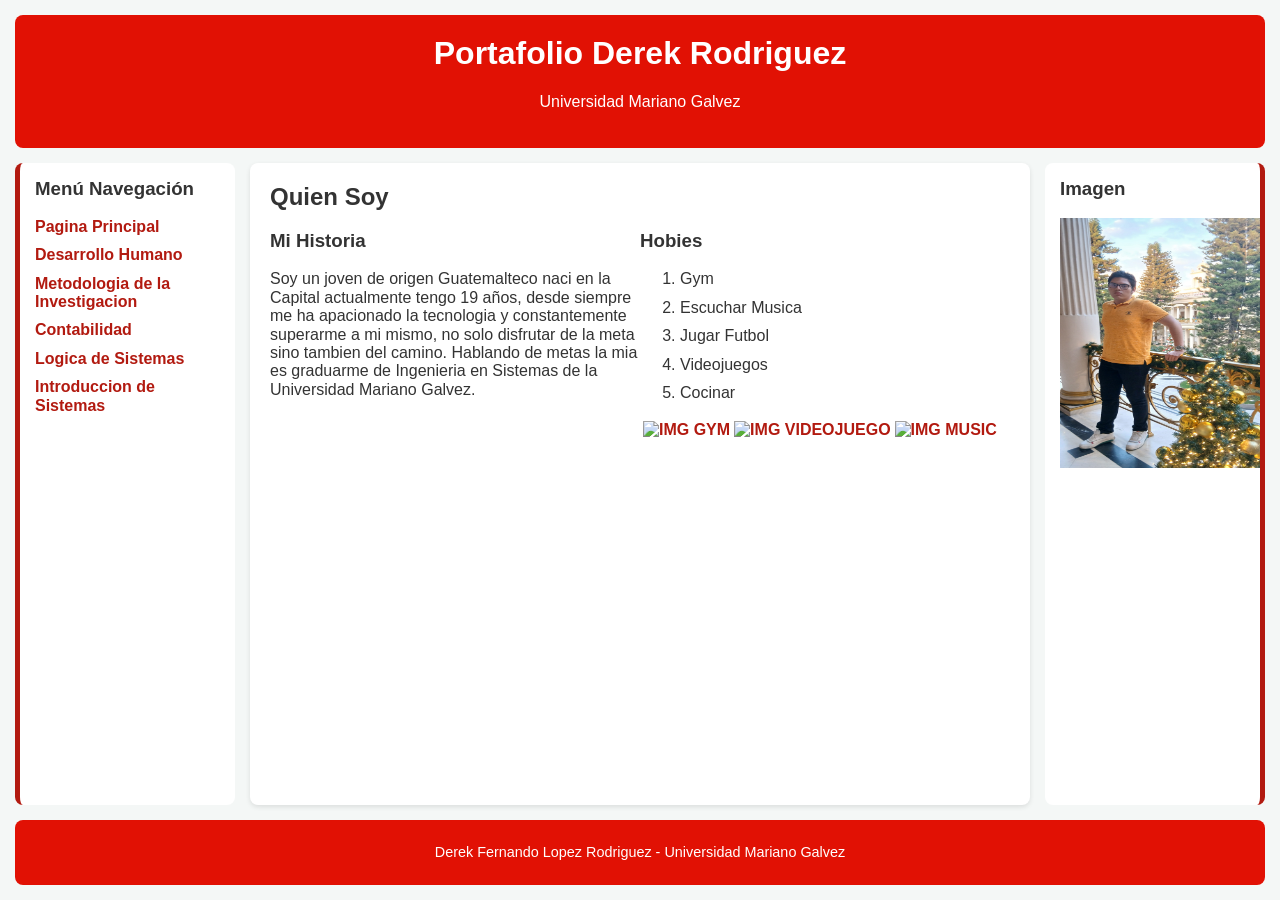
==== index.html @ c4e81db0 "Rename Index.html to index.html" ====
<!DOCTYPE html>
<html lang="en">
<head>
    <meta charset="UTF-8">
    <meta name="viewport" content="width=device-width, initial-scale=1.0">
    <title>Pagina Principal</title>
  
    <link rel="stylesheet" href="/normalize.css">
    <link rel="stylesheet" href="style.css">
</head>
<body>
    <div class="container">
        <header class="header">
            <h1>Portafolio Derek Rodriguez</h1>
            <p>Universidad Mariano Galvez</p>
        </header>

        <aside class="sidebar-left">
            <h3>Menú Navegación</h3>
            <ul>
                <li><a href="index.html">Pagina Principal</a></li>
                <li><a href="DesarrolloHumano.html">Desarrollo Humano  </a></li>
                <li><a href="/Metodologia.html">Metodologia de la Investigacion</a></li>
                <li><a href="/Contabilidad.html">Contabilidad</a></li>
                <li><a href="/LogicaSistemas.html">Logica de Sistemas</a></li>
                <li><a href="/Introduccion.html">Introduccion de Sistemas</a></li>
            </ul>
        </aside>

        <main class="content">
            <h2>Quien Soy</h2>

            <div style="display: flex;">

    <div style="width: 50%;">
        <h3>Mi Historia</h3>
        <p>Soy un joven de origen Guatemalteco naci en la Capital actualmente tengo 19 años, desde siempre 
            me ha apacionado la tecnologia y constantemente superarme a mi mismo, no solo disfrutar de la 
            meta sino tambien del camino. Hablando de metas la mia es graduarme de Ingenieria en Sistemas 
            de la Universidad Mariano Galvez.
        </p>
    </div>

    <div style="width: 50%;">
        <h3>Hobies</h3>
        <ol>
            <li>Gym</li>
            <li>Escuchar Musica</li>
            <li>Jugar Futbol</li>
            <li>Videojuegos</li>
            <li>Cocinar</li>

        </ol>

        <table>
            <tr>
                <td><a href="https://www.fcbarcelona.com/en/"><img src="https://tse3.mm.bing.net/th/id/OIP.niMT7bkQ6Z0tca2bmk_mJgHaHa?r=0&cb=thfc1&rs=1&pid=ImgDetMain&o=7&rm=3" alt="IMG GYM" width="50" height="50"></a></td>
                <td><a href="https://www.xbox.com/es-MX"><img src="https://static.vecteezy.com/system/resources/previews/017/744/677/original/video-game-icon-png.png" alt="IMG VIDEOJUEGO" width="50" height="50"></a></td>
                <td><a href="https://music.youtube.com/watch?v=16GpicX09gk"><img src="https://i.pinimg.com/originals/71/4e/38/714e38b87cbb11369b03f78af58d7763.png" alt="IMG MUSIC" width="50" height="50"></a></td>
            </tr>
        </table>

        </main>

        <aside class="sidebar-right">
        <h3>Imagen</h3>
        <img src="IMG/IMAGEN DK.jpg" alt="IMAGEN DK" height="250" width="200">
        </aside>

        <footer class="footer">
            <p>Derek Fernando Lopez Rodriguez - Universidad Mariano Galvez</p>
        </footer>

</body>
</html>
---- style.css ----
body {
    font-family: 'Segoe UI', Tahoma, Geneva, Verdana, sans-serif;
    margin: 0;
    background-color: #f4f7f6;
    color: #333;
}

/* Configuración de CSS GRID */
.container {
    display: grid;
    min-height: 100vh;
    /* Definición de 3 columnas: Lado (200px), Centro (Flexible), Lado (200px) */
    grid-template-columns: 220px 1fr 220px;
    /* Definición de filas: Auto para header, Flexible para contenido, Auto para footer */
    grid-template-rows: auto 1fr auto;
    
    /* Asignación de áreas */
    grid-template-areas: 
        "header header header"
        "left content right"
        "footer footer footer";
    
    gap: 15px;
    padding: 15px;
    box-sizing: border-box;
}

/* Asignación de elementos a las áreas definidas */
.header { grid-area: header; background-color: #E11104; color: white; padding: 20px; text-align: center; border-radius: 8px; }
.sidebar-left { grid-area: left; background-color: #ffffff; padding: 15px; border-radius: 8px; border-left: 5px solid #B21A10; }
.content { grid-area: content; background-color: #ffffff; padding: 20px; border-radius: 8px; box-shadow: 0 2px 5px rgba(0,0,0,0.1); }
.sidebar-right { grid-area: right; background-color: #ffffff; padding: 15px; border-radius: 8px; border-right: 5px solid #B21A10; }
.footer { grid-area: footer; background-color: #E11104; color: white; padding: 10px; text-align: center; border-radius: 8px; font-size: 0.9em; }

/* Estilos de adorno profesional */
h1, h2, h3 { margin-top: 0; }
ul { list-style: none; padding: 0; }
li { margin-bottom: 10px; }
a { text-decoration: none; color: #B21A10; font-weight: bold; }
.card { background: #ecf0f1; padding: 15px; margin-bottom: 10px; border-radius: 4px; }

/* Responsive básico */
@media (max-width: 800px) {
    .container {
        grid-template-columns: 1fr;
        grid-template-areas: 
            "header"
            "content"
            "left"
            "right"
            "footer";
    }
}
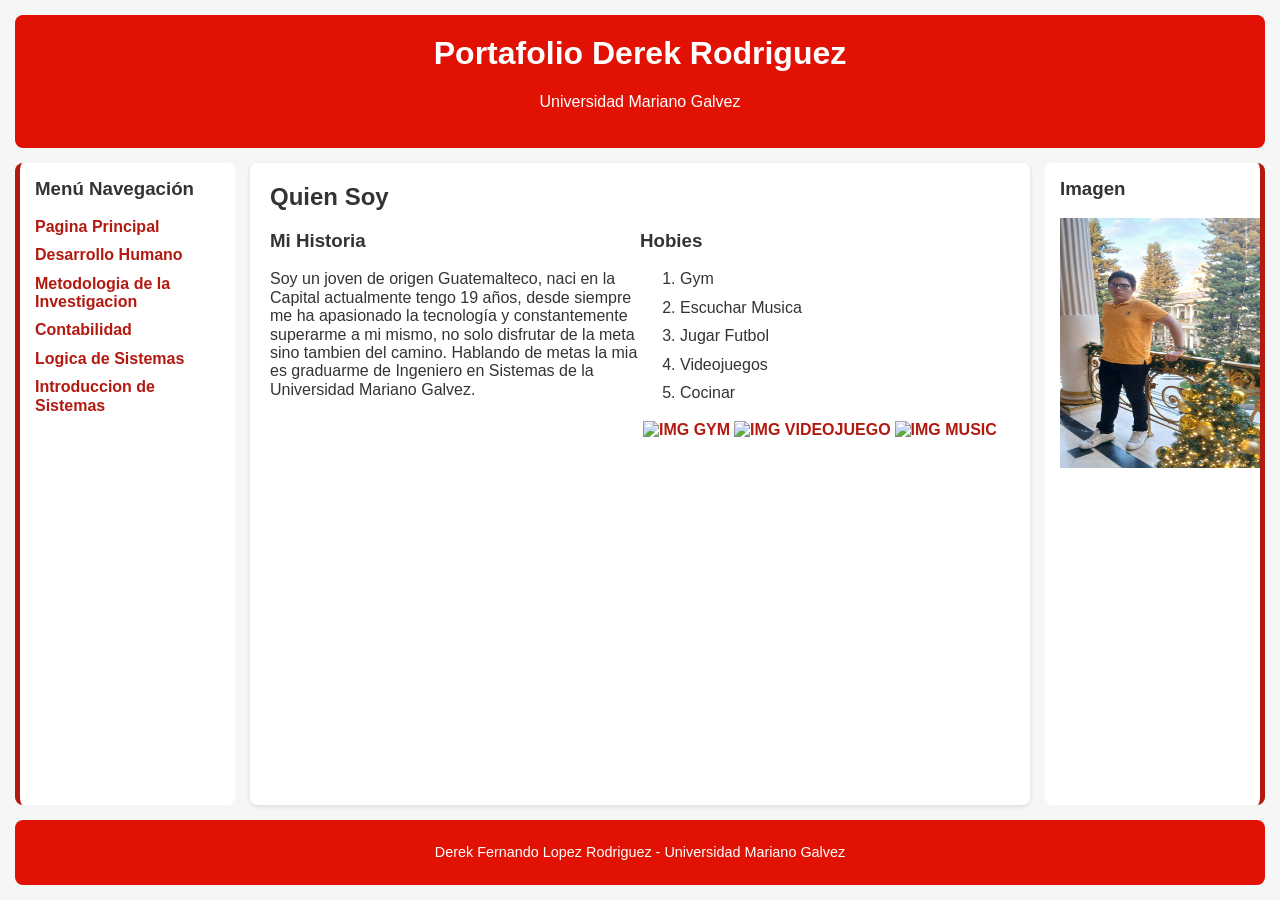
==== commit 9381072f: "ACTUALIZACION 1.6" ====
--- a/index.html
+++ b/index.html
@@ -20,10 +20,10 @@
             <ul>
                 <li><a href="index.html">Pagina Principal</a></li>
                 <li><a href="DesarrolloHumano.html">Desarrollo Humano  </a></li>
-                <li><a href="/Metodologia.html">Metodologia de la Investigacion</a></li>
-                <li><a href="/Contabilidad.html">Contabilidad</a></li>
-                <li><a href="/LogicaSistemas.html">Logica de Sistemas</a></li>
-                <li><a href="/Introduccion.html">Introduccion de Sistemas</a></li>
+                <li><a href="Metodologia.html">Metodologia de la Investigacion</a></li>
+                <li><a href="Contabilidad.html">Contabilidad</a></li>
+                <li><a href="LogicaSistemas.html">Logica de Sistemas</a></li>
+                <li><a href="Introduccion.html">Introduccion de Sistemas</a></li>
             </ul>
         </aside>
 
@@ -34,9 +34,9 @@
 
     <div style="width: 50%;">
         <h3>Mi Historia</h3>
-        <p>Soy un joven de origen Guatemalteco naci en la Capital actualmente tengo 19 años, desde siempre 
-            me ha apacionado la tecnologia y constantemente superarme a mi mismo, no solo disfrutar de la 
-            meta sino tambien del camino. Hablando de metas la mia es graduarme de Ingenieria en Sistemas 
+        <p>Soy un joven de origen Guatemalteco,  naci en la Capital actualmente tengo 19 años, desde siempre 
+            me ha apasionado la tecnología y constantemente superarme a mi mismo, no solo disfrutar de la 
+            meta sino tambien del camino. Hablando de metas la mia es graduarme de Ingeniero en Sistemas 
             de la Universidad Mariano Galvez.
         </p>
     </div>
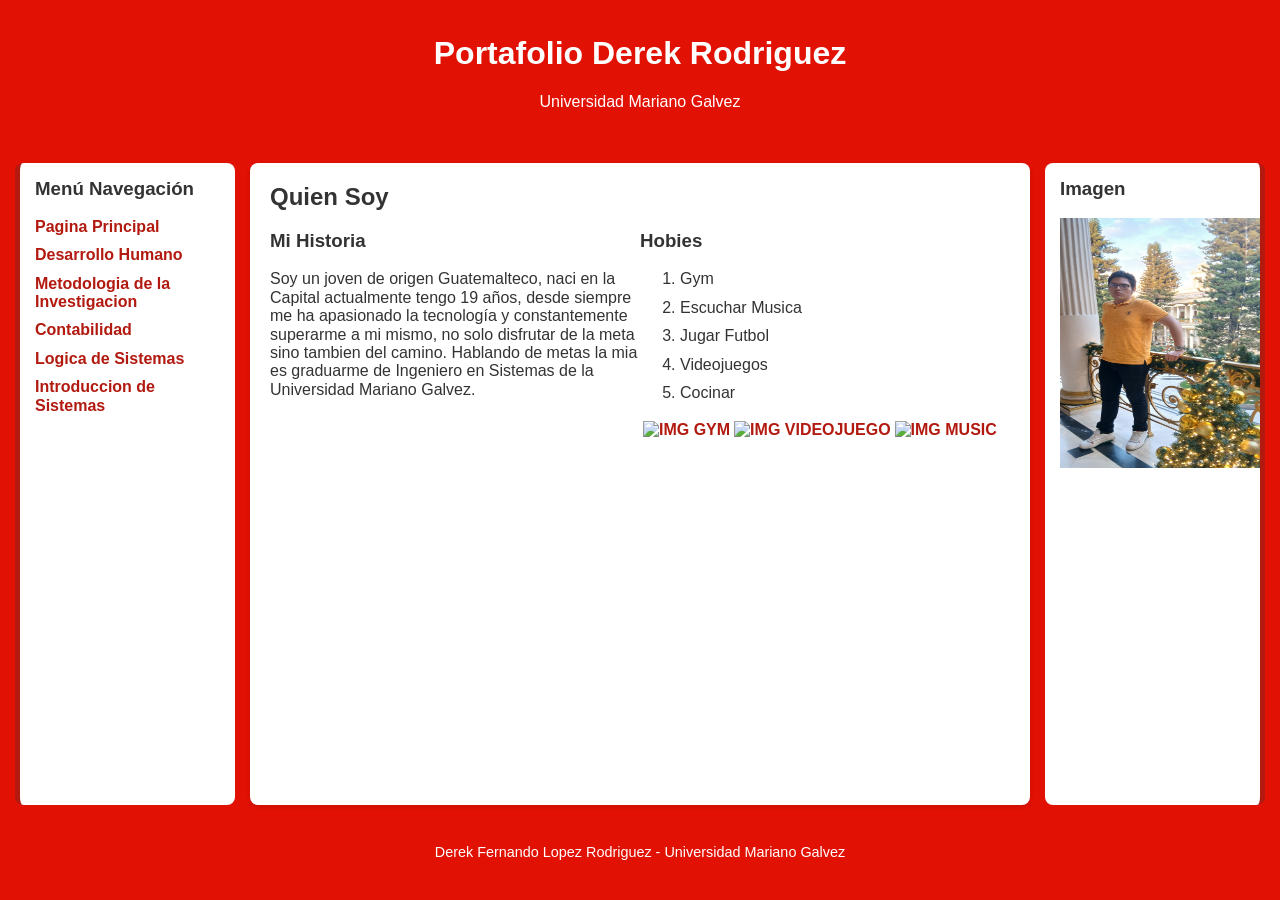
==== commit 294809a3: "ACTUALIZACION 1.8" ====
--- a/index.html
+++ b/index.html
@@ -54,9 +54,9 @@
 
         <table>
             <tr>
-                <td><a href="https://www.fcbarcelona.com/en/"><img src="https://tse3.mm.bing.net/th/id/OIP.niMT7bkQ6Z0tca2bmk_mJgHaHa?r=0&cb=thfc1&rs=1&pid=ImgDetMain&o=7&rm=3" alt="IMG GYM" width="50" height="50"></a></td>
-                <td><a href="https://www.xbox.com/es-MX"><img src="https://static.vecteezy.com/system/resources/previews/017/744/677/original/video-game-icon-png.png" alt="IMG VIDEOJUEGO" width="50" height="50"></a></td>
-                <td><a href="https://music.youtube.com/watch?v=16GpicX09gk"><img src="https://i.pinimg.com/originals/71/4e/38/714e38b87cbb11369b03f78af58d7763.png" alt="IMG MUSIC" width="50" height="50"></a></td>
+                <td><a href="https://www.fcbarcelona.com/en/"><img src="https://tse3.mm.bing.net/th/id/OIP.niMT7bkQ6Z0tca2bmk_mJgHaHa?r=0&cb=thfc1&rs=1&pid=ImgDetMain&o=7&rm=3" alt="IMG GYM" width="70" height="70"></a></td>
+                <td><a href="https://www.xbox.com/es-MX"><img src="https://static.vecteezy.com/system/resources/previews/017/744/677/original/video-game-icon-png.png" alt="IMG VIDEOJUEGO" width="70" height="70"></a></td>
+                <td><a href="https://music.youtube.com/watch?v=16GpicX09gk"><img src="https://i.pinimg.com/originals/71/4e/38/714e38b87cbb11369b03f78af58d7763.png" alt="IMG MUSIC" width="70" height="70"></a></td>
             </tr>
         </table>
 
--- a/style.css
+++ b/style.css
@@ -1,7 +1,7 @@
 body {
     font-family: 'Segoe UI', Tahoma, Geneva, Verdana, sans-serif;
     margin: 0;
-    background-color: #f4f7f6;
+    background-color: #E11104;
     color: #333;
 }
 
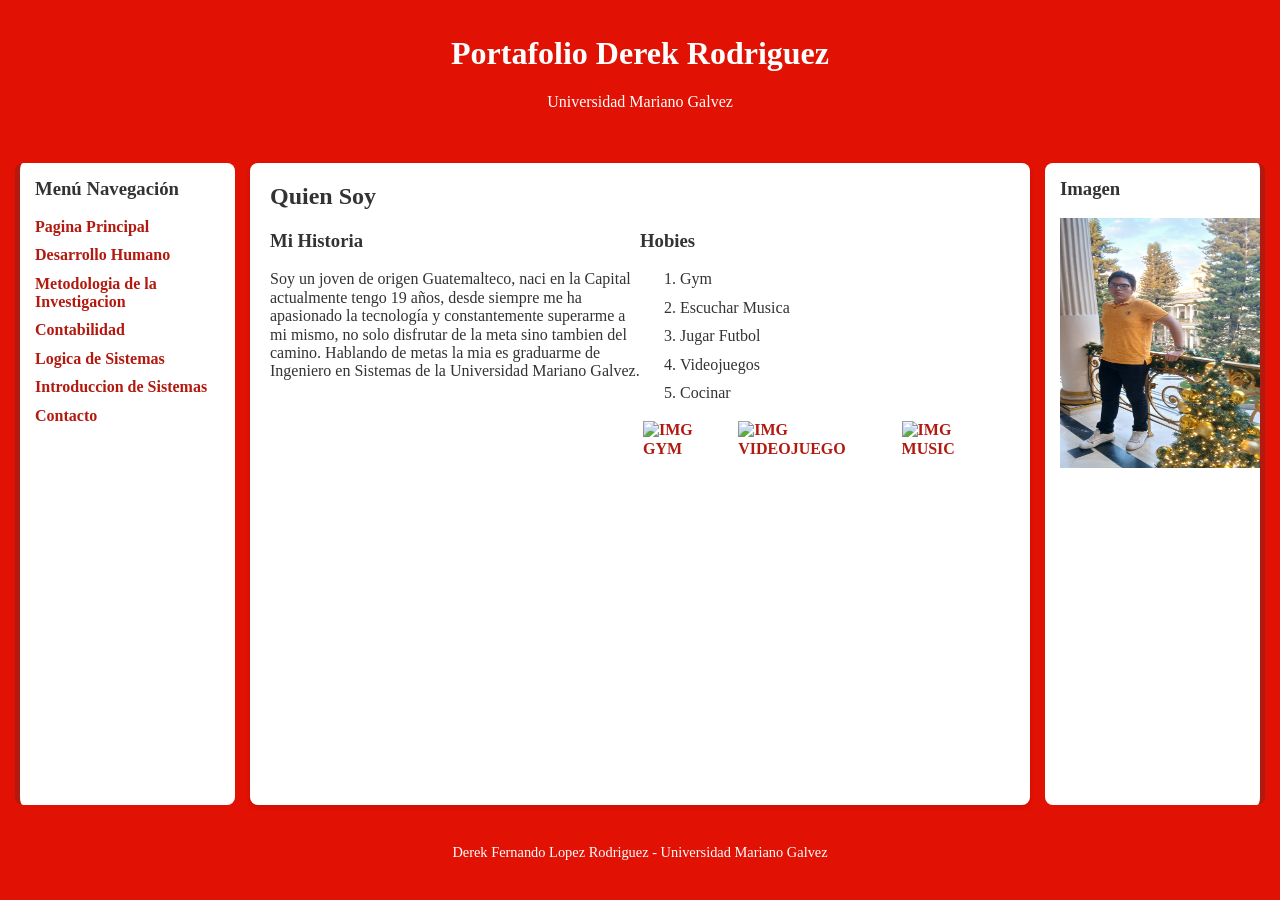
==== commit e0e84ba0: "1.9.9 ACTUALIZACION" ====
--- a/index.html
+++ b/index.html
@@ -24,6 +24,7 @@
                 <li><a href="Contabilidad.html">Contabilidad</a></li>
                 <li><a href="LogicaSistemas.html">Logica de Sistemas</a></li>
                 <li><a href="Introduccion.html">Introduccion de Sistemas</a></li>
+                <li><a href="Contacto.html">Contacto</a></li>
             </ul>
         </aside>
 
--- a/style.css
+++ b/style.css
@@ -1,5 +1,5 @@
 body {
-    font-family: 'Segoe UI', Tahoma, Geneva, Verdana, sans-serif;
+    font-family:'Times New Roman', Times, serif;
     margin: 0;
     background-color: #E11104;
     color: #333;
